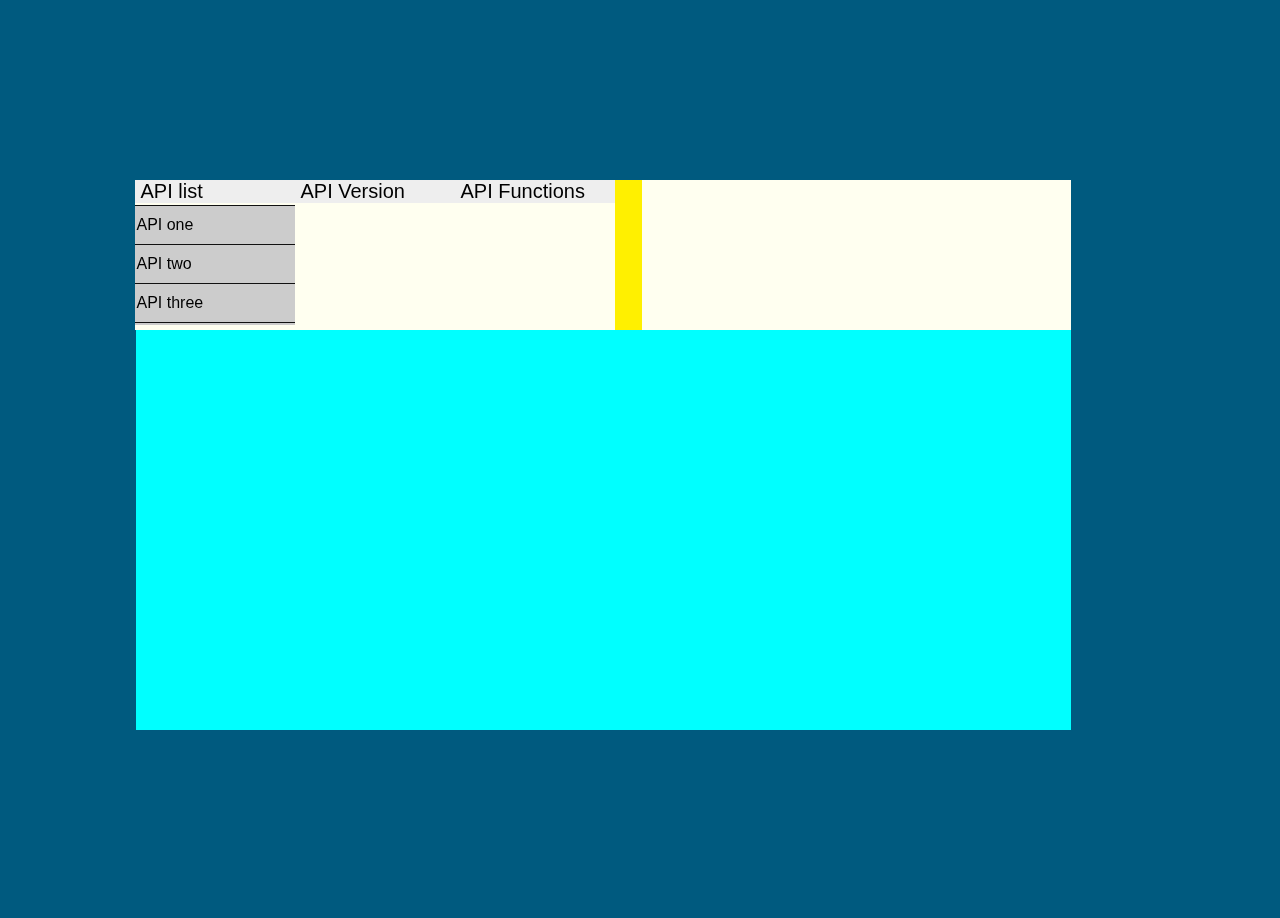
==== index2.html @ dc364a91 "adding functions for load list elements and forms, there are fake forms and fake data. Added too the" ====
<!DOCTYPE html>
<html>
<head>
<meta charset="UTF-8">
<title>Bluevia API Explorer - Flossome</title>
<script language="JavaScript" type="text/javascript" src="js/jquery-1.5.1.js"></script>
<script language="JavaScript" type="text/javascript" src="js/index.js"></script>
<link href="css/style.css" rel="stylesheet" type="text/css">
</head>
<body>

<div id="header">
    <div id="header-top">
        <a href="#" title="BlueVia">BLUEVIA APIs Explorer</a>        
    </div>    
</div>
<div id="body" class "cols-one-home">
    <div id="body-main">
         <div id="form_selector_container">
                        <div id="api_selector">
                                <div id="selector_table">
                                        <div id="selector_header">
                                                <p id="selector_title">API list</p>
                                        </div>
                                        <div class="selector_content" id="API_content">
                                        </div>
                                </div>

                        </div>
                        <div id="version_selector">
                        	<div id="selector_table">
                                        <div id="selector_header">
                                                <p id="selector_title">API Version</p>
                                        </div>
                                        <div class="selector_content" id="API_version">
                                        </div>
                                </div>
                        </div>
                        <div id="funcion_selector">
                        	<div id="selector_table">
                                        <div id="selector_header">
                                                <p id="selector_title">API Functions</p>
                                        </div>
                                        <div class="selector_content" id="API_functions">
                                        </div>
                                </div>
                        </div>
                        <div id="form_container">
                        	<form id="function_form" class="selector_content" name="input" action="" method="">
                        		    <br />
                        	</form>
                        </div>
          </div>

        <div id="body-main-left"></div>

        <div id="body-main-right"></div>
        
        <div id="body-main-content">
           <code><div id="result_div"></div></code>

        </div> 

    </div> 
</div> 

<div id="footer"></div>

<script type="text/javascript">
    $('#sms_form').submit(function(event) {
        event.preventDefault();
        var url =$(this).attr('action');
        var datos = $(this).serialize();
        $.get(url,datos,function(result) {
            $('#result_div').html(result);
        });
    });
</script>

</body>
</html>
---- css/style.css ----
body {
	text-align: center;
	background: #005A7F url(/bluevia/images/bg.jpg) no-repeat top left;
}

#header,
#body,
#footer {
    width: 974px;
    padding-left: 6px;
    padding-right: 80px;

    margin: 0 auto;
    text-align: left;
}

#header {
    height: 164px;
    /* make room for the body background top border */
    padding-bottom: 8px;
    background: url(/bluevia/images/bg-header.png) no-repeat;
    background-position: -4px bottom;
}
#body {
    min-height: 300px;
    background: url(/bluevia/images/bg-body.png) repeat-y -4px 0;
}

#header-top {
    float: left;
    height: 74px; /* 110px - 36px = 74px */
    padding-top: 36px;
}

#header-top a {        
margin: 0; padding: 0;
width: 200px;
height: 100px;
background: url(/bluevia/images/logo-beta.png) no-repeat;
background-position: left top;
text-indent: -3000px;
display: block;
}

#footer {
    background: url(/bluevia/images/bg-footer.png) no-repeat -4px 0;

    /* 974px width + 80px padding right */
    width: 1054px;
    padding-right: 0;

    /*
        A gap of 90px is defined in the style guide but we are enlarging it
        to 100px to ease the implementation (squared bottom right corner).
        So the padding includes the 100px white space plus a 20px gap.
    */
    padding-top: 120px;
    padding-bottom: 60px;

    /* Ensure all floats are contained */
    overflow: hidden;
    zoom: 1;
}

#disclaimer {
    width: 91%;
    text-align: justify;
    color: #999;
    font-size: 70%;
}

#authors {
    text-align: center;
    color: #999;
    font-size: 70%;
}

#flossome {
    padding-top: 15px;
    margin-top: 15px;
}

/* One column */
.cols-one #body-main-left,
.cols-one #body-main-right {
display: none;
margin: 0;
}
.cols-one #body-main-content {
margin: 0 80px;
zoom: 1; /* Needed to avoid IE's float margin bugs */
}
/*FORM and DIV part*/
#form_selector_container{
	width: 96%;
	margin-left:2%;
	margin-right:2%;
	height: 140px;
	background-color:#00FF00;
	display: block;
}



#api_selector{
	width: 15%;
	height: 100%;
	background-color:#CCCCCC;
	display:table-cell;
	
}

#version_selector{
	width: 15%;
	height: 100%;
	background-color:#F00000;
	display:table-cell;
	
}

#funcion_selector{
	width: 20%;
	height: 100%;
	background-color:#FFF000;
	display:table-cell;
	
}

#form_container{
	height:150px;
	
	background-color:#FFFFF0;
	display:table-cell;
	
	
}
#form_content
{
	
	
}


#selector_table{
	width:160px;
	height:150px;
	background-color:#FFFFF0;
	display:block;
}
#selector_header
{
	background-color:#EEEEEE;
}
#selector_title
{
	font-family:sans-serif;
	font-size:20px;
	margin-left:5px;
	margin-top:0px;
	margin-bottom:2px;
	
}
.selector_content
{
	height:120px;
	overflow:auto;
	
}


#selector_row
{
	
	background-color:#CCCCCC;
}

#selector_value
{
	cursor:pointer;
	font-family:sans-serif;
	font-size:16px;
	margin-left:5px;
	padding:10px;
	padding-left:1px;
	margin:0px;
	margin-top:0px;
	border-top-style:solid;
	border-top-width:1px;
	border-top-color:#111111;
	
}

#result_div
{
	margin-left:20px;
	margin-top:10px;
	width:96%;
	height:400px;
	background-color:#00ffff;
	
}

}
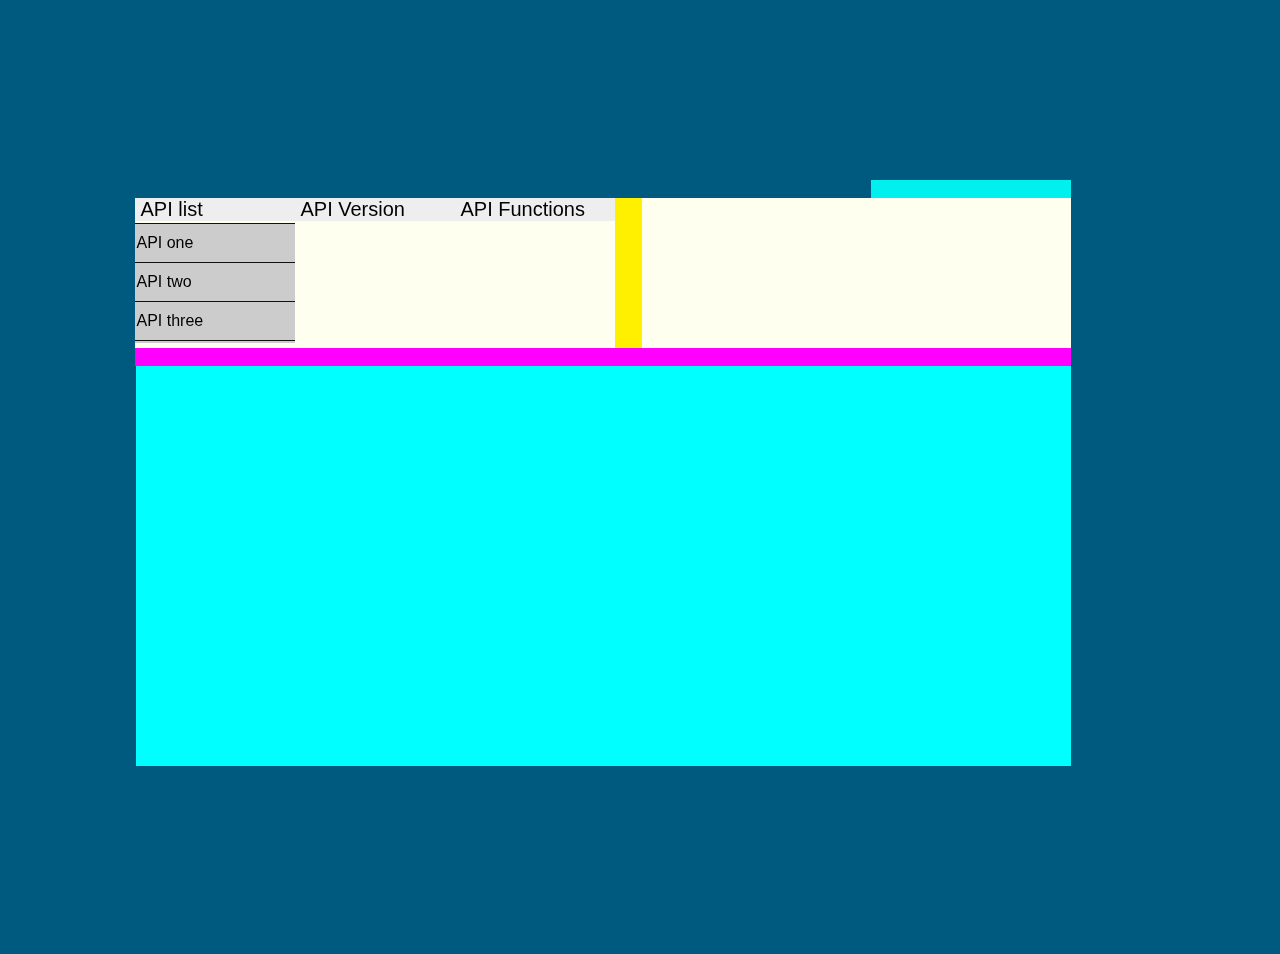
==== commit 5afb37c4: "test upload index2" ====
--- a/index2.html
+++ b/index2.html
@@ -15,7 +15,10 @@
     </div>    
 </div>
 <div id="body" class "cols-one-home">
+	 
     <div id="body-main">
+    	<div id="authentication_div"><br /></div>
+		<div id="blank"></div>
          <div id="form_selector_container">
                         <div id="api_selector">
                                 <div id="selector_table">
@@ -50,12 +53,15 @@
                         		    <br />
                         	</form>
                         </div>
+				<div id="description_div">
+					<br />
+				</div>		
           </div>
 
         <div id="body-main-left"></div>
 
         <div id="body-main-right"></div>
-        
+       
         <div id="body-main-content">
            <code><div id="result_div"></div></code>
 
--- a/css/style.css
+++ b/css/style.css
@@ -95,7 +95,7 @@
 	width: 96%;
 	margin-left:2%;
 	margin-right:2%;
-	height: 140px;
+	height: auto;
 	background-color:#00FF00;
 	display: block;
 }
@@ -193,11 +193,35 @@
 #result_div
 {
 	margin-left:20px;
-	margin-top:10px;
+	margin-top:0px;
 	width:96%;
 	height:400px;
 	background-color:#00ffff;
 	
 }
 
-}
+#description_div
+{
+	width:100%;
+	height:auto;
+	background-color:#ff00ff;
+	
+}
+
+#blank
+{
+	display:block;
+	clear:both;
+}
+#authentication_div
+{ 
+	margin-right:19px;
+	float:right;
+	width:200px;
+	height:auto;
+	background-color:#00f0f0;
+	
+}
+
+
+}
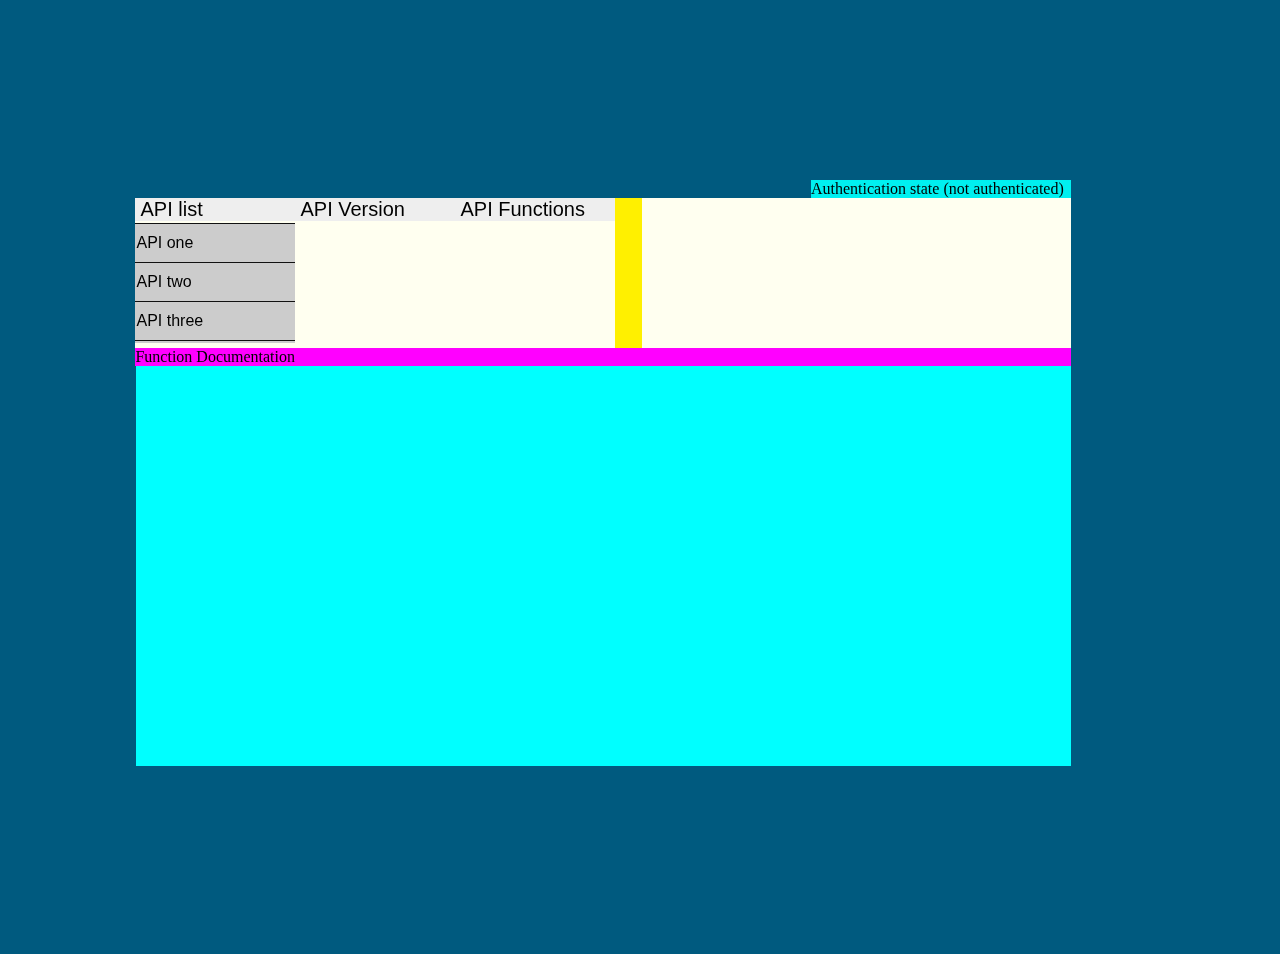
==== commit 11ad2da5: "added accordeons for functions details and authentication feature" ====
--- a/index2.html
+++ b/index2.html
@@ -5,6 +5,7 @@
 <title>Bluevia API Explorer - Flossome</title>
 <script language="JavaScript" type="text/javascript" src="js/jquery-1.5.1.js"></script>
 <script language="JavaScript" type="text/javascript" src="js/index.js"></script>
+<script language="JavaScript" type="text/javascript" src="js/jquery_accordion.js"></script>
 <link href="css/style.css" rel="stylesheet" type="text/css">
 </head>
 <body>
@@ -17,7 +18,14 @@
 <div id="body" class "cols-one-home">
 	 
     <div id="body-main">
-    	<div id="authentication_div"><br /></div>
+    	<div id="authentication_div">
+		<div class="accordeon_button">Authentication state (not authenticated)</div>
+						<div class="accordeon_content">
+							<input type="text" class="input_token"><input type="button" value="send token 1"/><br />
+							<input type="text" class="input_token"><input type="button" value="send token 2"/><br />
+							<input type="text" class="input_token"><input type="button" value="send token 3"/><br />
+						</div>
+		</div>
 		<div id="blank"></div>
          <div id="form_selector_container">
                         <div id="api_selector">
@@ -54,7 +62,11 @@
                         	</form>
                         </div>
 				<div id="description_div">
-					<br />
+						<div class="accordeon_button">Function Documentation</div>
+						<div class="accordeon_content">
+							<br /><br /><br />
+							One ball, two players. Lots of fun.
+						</div>
 				</div>		
           </div>
 
--- a/css/style.css
+++ b/css/style.css
@@ -200,13 +200,7 @@
 	
 }
 
-#description_div
-{
-	width:100%;
-	height:auto;
-	background-color:#ff00ff;
-	
-}
+
 
 #blank
 {
@@ -217,11 +211,41 @@
 { 
 	margin-right:19px;
 	float:right;
-	width:200px;
+	width:260px;
 	height:auto;
 	background-color:#00f0f0;
 	
 }
 
-
-}
+.input_token
+{
+	width:100px;
+}
+
+.accordeon_button
+{
+	cursor:pointer;
+}
+.accordeon_content
+{
+	cursor:pointer;
+}
+
+.on {
+    background-color: #990000;
+    }
+    
+.over {
+    background-color: #CCCCCC;
+    }
+
+#description_div
+{
+	width:100%;
+	height:auto;
+	background-color:#ff00ff;
+	
+}
+
+
+}
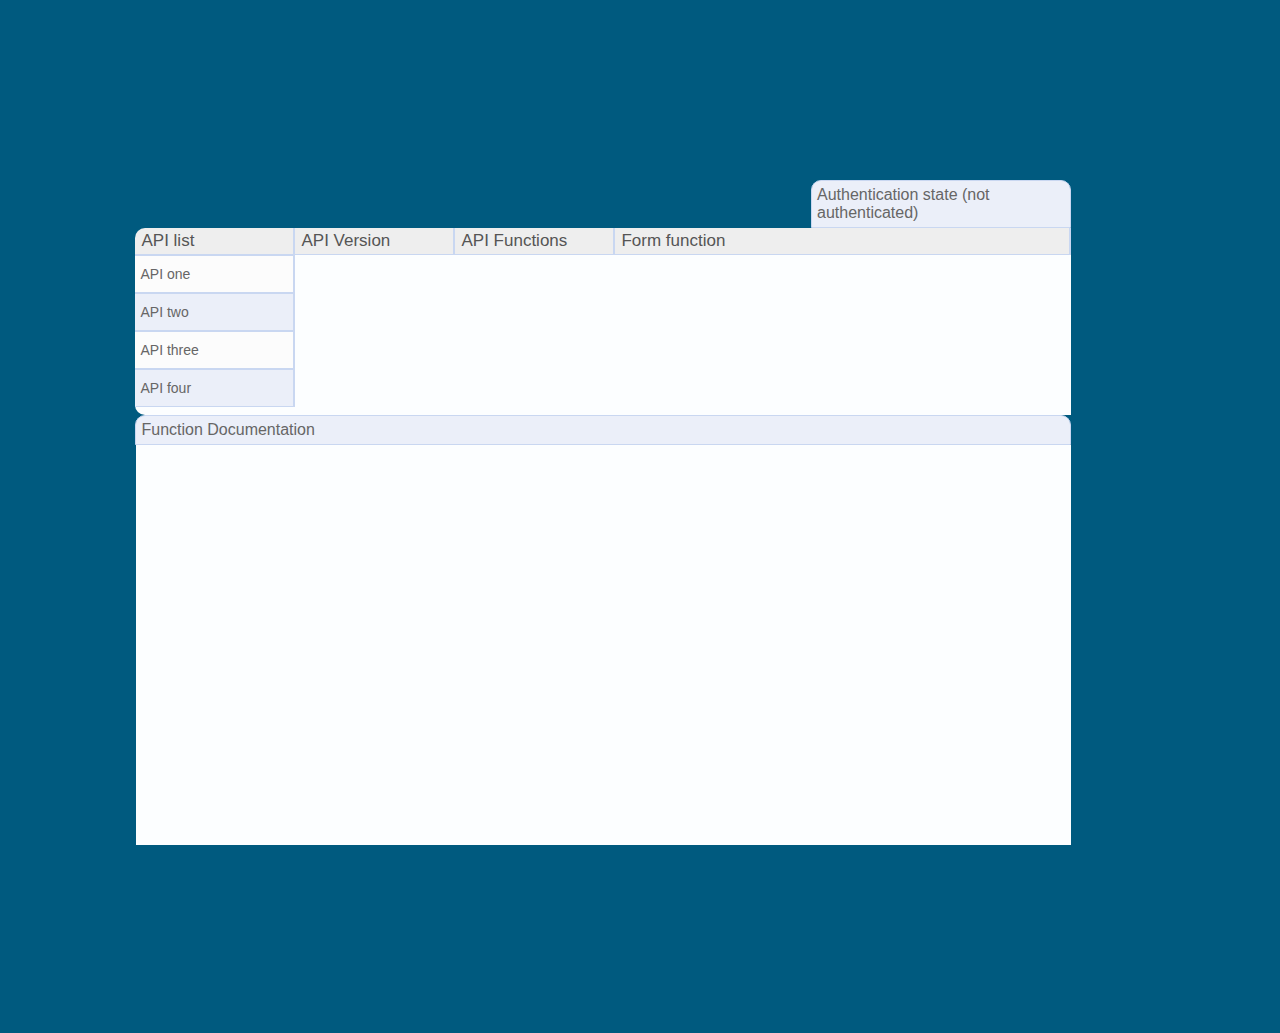
==== commit 3c05d5a0: "add styles, improve look and feel, now is eyecandy" ====
--- a/index2.html
+++ b/index2.html
@@ -18,22 +18,22 @@
 <div id="body" class "cols-one-home">
 	 
     <div id="body-main">
-    	<div id="authentication_div">
-		<div class="accordeon_button">Authentication state (not authenticated)</div>
+    	<div id="authentication_div" class="">
+		<div class="accordeon_button top_right top_left">Authentication state (not authenticated)</div>
 						<div class="accordeon_content">
-							<input type="text" class="input_token"><input type="button" value="send token 1"/><br />
-							<input type="text" class="input_token"><input type="button" value="send token 2"/><br />
-							<input type="text" class="input_token"><input type="button" value="send token 3"/><br />
+							<input type="text" class="input_token"><input type="button" value="send token 1" onclick="click_token1();"/><br />
+							<input type="text" class="input_token"><input type="button" value="send token 2"  onclick="click_token2();"/><br />
+							<input type="text" class="input_token"><input type="button" value="send token 3"  onclick="click_token3();"/><br />
 						</div>
 		</div>
 		<div id="blank"></div>
          <div id="form_selector_container">
                         <div id="api_selector">
                                 <div id="selector_table">
-                                        <div id="selector_header">
+                                        <div id="selector_header" class="first_selector">
                                                 <p id="selector_title">API list</p>
                                         </div>
-                                        <div class="selector_content" id="API_content">
+                                        <div class="selector_content first_container" id="API_content">
                                         </div>
                                 </div>
 
@@ -57,12 +57,17 @@
                                 </div>
                         </div>
                         <div id="form_container">
-                        	<form id="function_form" class="selector_content" name="input" action="" method="">
-                        		    <br />
-                        	</form>
+                        	<div id="selector_header" class="">
+                                                <p id="selector_title" class="">Form function</p>
+                                        </div>
+							<div class="selector_content ">			
+	                        	<form id="function_form"  name="input" action="" method="">
+	                        		    <br />
+	                        	</form>
+							</div>
                         </div>
-				<div id="description_div">
-						<div class="accordeon_button">Function Documentation</div>
+				<div id="description_div" >
+						<div class="accordeon_button first_selector">Function Documentation</div>
 						<div class="accordeon_content">
 							<br /><br /><br />
 							One ball, two players. Lots of fun.
--- a/css/style.css
+++ b/css/style.css
@@ -96,7 +96,6 @@
 	margin-left:2%;
 	margin-right:2%;
 	height: auto;
-	background-color:#00FF00;
 	display: block;
 }
 
@@ -105,7 +104,6 @@
 #api_selector{
 	width: 15%;
 	height: 100%;
-	background-color:#CCCCCC;
 	display:table-cell;
 	
 }
@@ -119,75 +117,137 @@
 }
 
 #funcion_selector{
-	width: 20%;
+	width: 10%;
 	height: 100%;
-	background-color:#FFF000;
+	background-color:#000000;
 	display:table-cell;
 	
+}
+
+#function_form
+{
+	padding-left:10px;
+	padding-top:0px;
 }
 
 #form_container{
 	height:150px;
-	
-	background-color:#FFFFF0;
 	display:table-cell;
 	
 	
 }
-#form_content
-{
-	
-	
-}
-
 
 #selector_table{
 	width:160px;
 	height:150px;
-	background-color:#FFFFF0;
 	display:block;
 }
 #selector_header
 {
 	background-color:#EEEEEE;
-}
+	
+}
+.first_selector
+{
+
+	border-top-left-radius:10px;
+	-moz-border-radius-topleft: 10px;
+	-ms-border-radius-topleft: 10px;
+}
+
+.last_selector
+{
+	border-width:0px;
+}
+
+.first_container
+{
+	border-bottom-left-radius:10px;
+	-moz-border-radius-bottomleft: 10px;
+	-ms-border-radius-bottomleft: 10px;
+}
+.last_container
+{
+	border-bottom-right-radius :10px;
+	-moz-border-radius-bottomright:10px;
+	-ms-border-radius-bottomright:10px;
+}
+
 #selector_title
 {
+	color:#555;
 	font-family:sans-serif;
-	font-size:20px;
-	margin-left:5px;
+	font-size:17px;
+	border-right-color:#C9D7F1;
+	border-right-style:solid;
+	border-right-width:2px;
+	border-bottom-color:#C9D7F1;
+	border-bottom-style:solid;
+	border-bottom-width:1px;
+	padding:3px;
+	padding-left:6px;
 	margin-top:0px;
-	margin-bottom:2px;
+	margin-bottom:0px;
 	
 }
 .selector_content
 {
-	height:120px;
+	height:160px;
+	background-color:#FCFEFF;
 	overflow:auto;
 	
 }
+.selection_form
+{
+	height:125px;
+}
+.btn_submit
+{
+	border-top-style:solid;
+	border-top-width:1px;
+	border-top-color:#C9D7F1;
+	padding:4px;
+	
+}
 
 
 #selector_row
 {
-	
-	background-color:#CCCCCC;
+	border-right-style:solid;
+	border-right-width:2px;
+	border-right-color:#C9D7F1;
+	background-color:#FCFCFC;
+}
+
+
+
+.selector_alt
+{
+	background-color:#EBEFF9;
 }
 
 #selector_value
 {
 	cursor:pointer;
+	color:#666;
 	font-family:sans-serif;
-	font-size:16px;
+	font-size:14px;
 	margin-left:5px;
 	padding:10px;
-	padding-left:1px;
+	padding-left:5px;
 	margin:0px;
-	margin-top:0px;
+	margin-top:0px;	
+}
+
+.selector_border
+{
 	border-top-style:solid;
 	border-top-width:1px;
-	border-top-color:#111111;
-	
+	border-top-color: #C9D7F1;
+	border-bottom-style:solid;
+	border-bottom-width:1px;
+	border-bottom-color: #C9D7F1;
+
 }
 
 #result_div
@@ -196,7 +256,7 @@
 	margin-top:0px;
 	width:96%;
 	height:400px;
-	background-color:#00ffff;
+	background-color:#FCFEFF;
 	
 }
 
@@ -213,7 +273,7 @@
 	float:right;
 	width:260px;
 	height:auto;
-	background-color:#00f0f0;
+
 	
 }
 
@@ -224,28 +284,54 @@
 
 .accordeon_button
 {
+	font-family:sans-serif;
+	color:#666;
 	cursor:pointer;
+	padding:5px;
+	background-color:#EBEFF9;
+	border-top-right-radius:10px;
+	border-top-left-radius:10px;
+
+	border-style:solid;
+	border-width:1px;
+	border-color:#C9D7F1;
 }
 .accordeon_content
 {
 	cursor:pointer;
+	background-color:#FAFAFA;
+	border-style:solid;
+	border-color:#C9D7F1;
+	border-width:1px;
+	padding:5px;
+}
+.top_right{
+	-moz-border-radius-topright: 10px;
+	-ms-border-radius-topright: 10px;
+}
+.top_left{
+	-ms-border-radius-topleft: 10px;
+	-moz-border-radius-topleft: 10px;	
 }
 
 .on {
-    background-color: #990000;
+    background-color: #7777ff;
     }
     
 .over {
-    background-color: #CCCCCC;
+    background-color: #0000ff;
     }
+
+.over_list {
+	background-color:#CACACA;
+}
+
 
 #description_div
 {
 	width:100%;
 	height:auto;
-	background-color:#ff00ff;
-	
-}
-
-
-}
+	
+}
+
+}
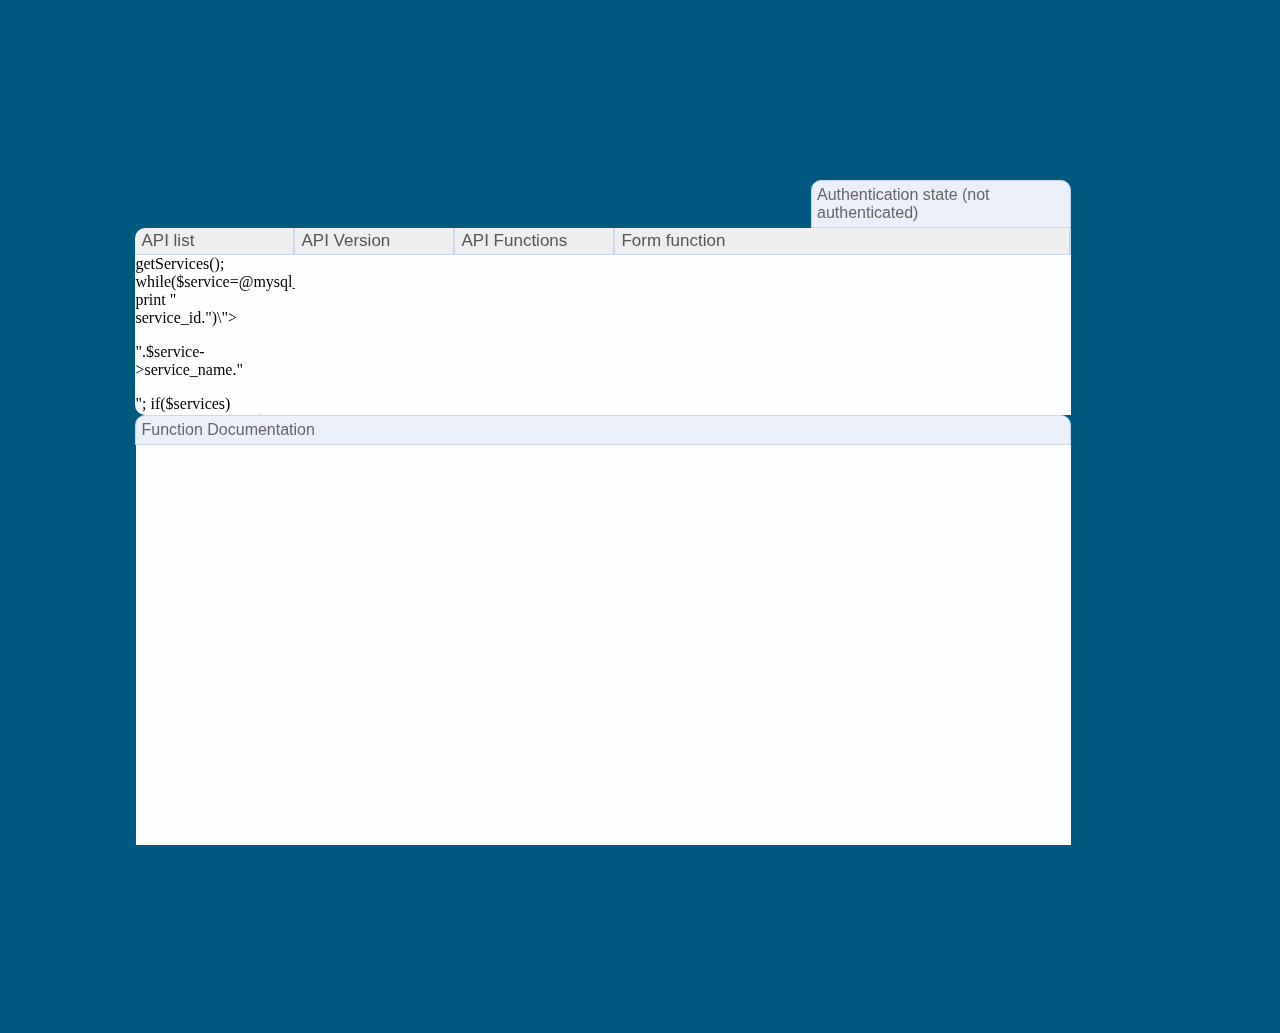
==== commit a5829c75: "Automatic form build done" ====
--- a/index2.html
+++ b/index2.html
@@ -61,9 +61,9 @@
                                                 <p id="selector_title" class="">Form function</p>
                                         </div>
 							<div class="selector_content ">			
-	                        	<form id="function_form"  name="input" action="" method="">
+	                        	<div id="function_form">
 	                        		    <br />
-	                        	</form>
+	                        	</div>
 							</div>
                         </div>
 				<div id="description_div" >
@@ -80,7 +80,7 @@
         <div id="body-main-right"></div>
        
         <div id="body-main-content">
-           <code><div id="result_div"></div></code>
+           <div id="result_div"></div>
 
         </div> 
 
@@ -90,15 +90,14 @@
 <div id="footer"></div>
 
 <script type="text/javascript">
-    $('#sms_form').submit(function(event) {
+    $('#API_form').submit(function(event) {
         event.preventDefault();
-        var url =$(this).attr('action');
+        var url = $(this).attr('action');
         var datos = $(this).serialize();
         $.get(url,datos,function(result) {
             $('#result_div').html(result);
         });
     });
 </script>
-
 </body>
 </html>--- a/css/style.css
+++ b/css/style.css
@@ -315,12 +315,9 @@
 }
 
 .on {
-    background-color: #7777ff;
+    background-color: #CACACA;
     }
-    
-.over {
-    background-color: #0000ff;
-    }
+
 
 .over_list {
 	background-color:#CACACA;
